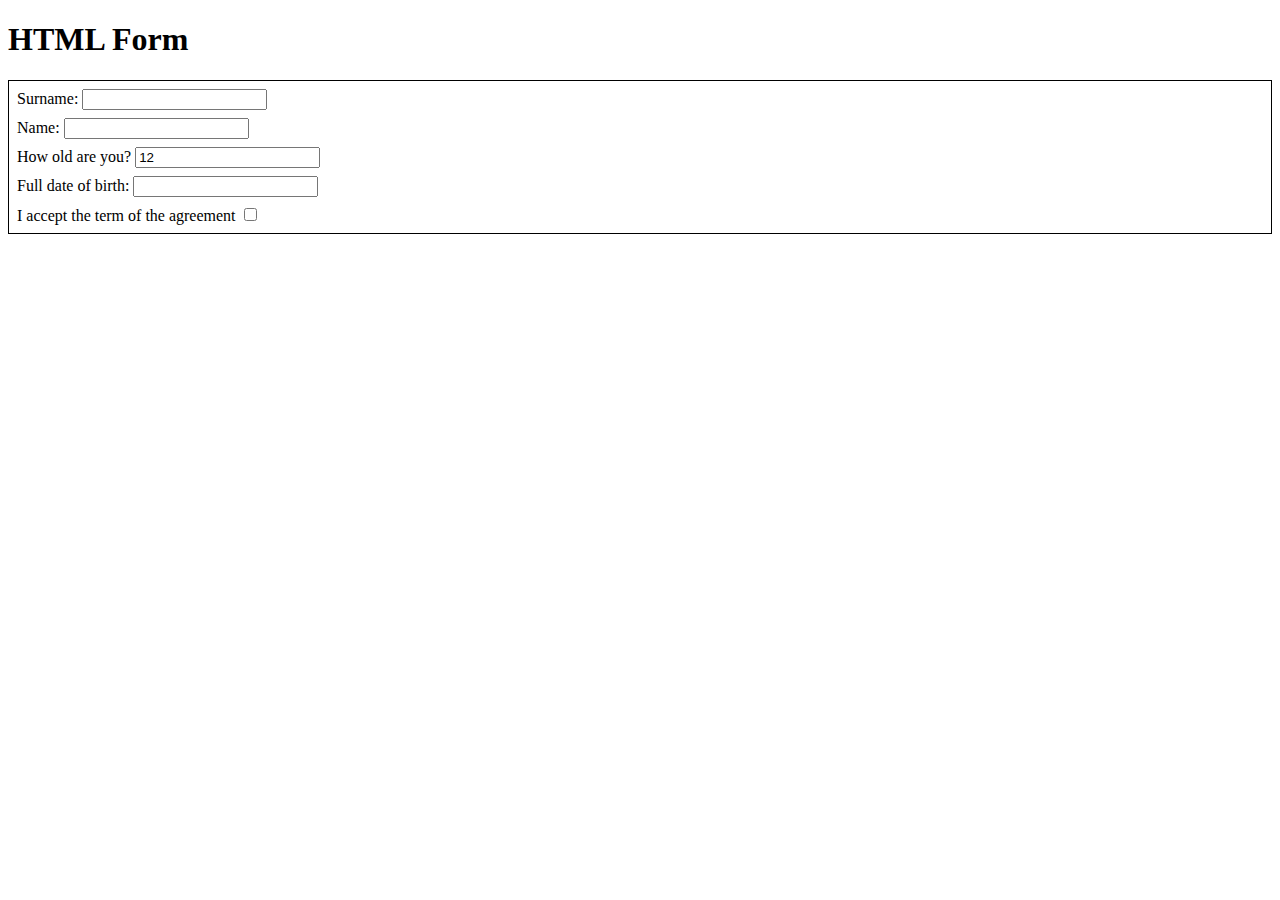
==== src/index.html @ 8f8cd470 "1st block added" ====
<!doctype html>
<html lang="en">
  <head>
    <meta charset="UTF-8">
    <meta
      name="viewport"
      content="width=device-width, user-scalable=no, initial-scale=1.0, maximum-scale=1.0, minimum-scale=1.0"
    >
    <meta http-equiv="X-UA-Compatible" content="ie=edge">
    <title>HTML Form</title>
    <link rel="stylesheet" href="./style.css">
  </head>
  <body>
    <h1>HTML Form</h1>
    <div class="forms">
      <form action="http://localhost:8080/api" method="post">
        <div class="form-field">
          Surname:
          <input type="text" name="Surname">
        </div>
        <div class="form-field">
          Name:
          <input type="text" name="Name">
        </div>
        <div class="form-field">
          How old are you?
          <input
            type="text" name="age"
            value="12"
          >
        </div>
        <div class="form-field">
          Full date of birth:
          <input type="text" name="Birthday date">
        </div>
        <div class="form-field">
          I accept the term of the agreement
          <input type="checkbox">
        </div>


      </form>
    </div>
    <script type="text/javascript" src="./main.js"></script>
  </body>
</html>
---- src/style.css ----
.forms {
  border: 1px solid black;
}
.form-field {
  margin: 8px;
}
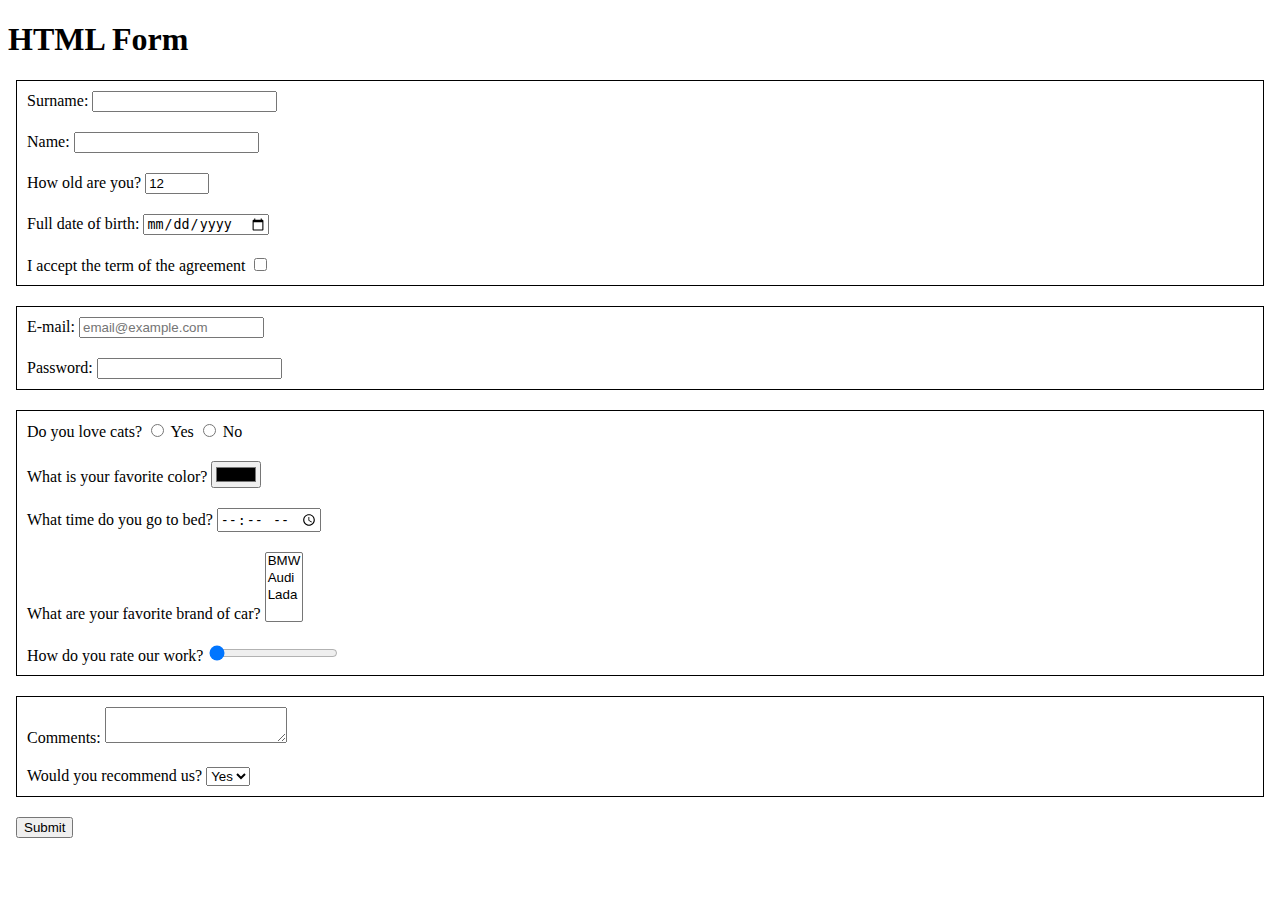
==== commit 9bf56640: "add all form" ====
--- a/src/index.html
+++ b/src/index.html
@@ -12,35 +12,149 @@
   </head>
   <body>
     <h1>HTML Form</h1>
-    <div class="forms">
+    <div>
       <form action="http://localhost:8080/api" method="post">
-        <div class="form-field">
-          Surname:
-          <input type="text" name="Surname">
-        </div>
-        <div class="form-field">
-          Name:
-          <input type="text" name="Name">
-        </div>
-        <div class="form-field">
-          How old are you?
-          <input
-            type="text" name="age"
-            value="12"
-          >
-        </div>
-        <div class="form-field">
-          Full date of birth:
-          <input type="text" name="Birthday date">
-        </div>
-        <div class="form-field">
-          I accept the term of the agreement
-          <input type="checkbox">
+        <div class="forms">
+          <lable class="form-field">
+            Surname:
+            <input
+              type="text"
+              autocomplete="off"
+              name="Surname"
+            >
+          </lable>
+
+          <lable class="form-field">
+            Name:
+            <input
+              type="text"
+              name="Name"
+              autocomplete="off"
+            >
+          </lable>
+
+          <lable class="form-field">
+            How old are you?
+            <input
+              type="number" name="age"
+              value="12"
+              min="1"
+              max="100"
+            >
+          </lable>
+
+          <lable class="form-field">
+            Full date of birth:
+            <input
+              type="date"
+              name="Birthday date"
+              placeholder="mm/dd/yyyy"
+            >
+          </lable>
+
+          <lable class="form-field">
+            I accept the term of the agreement
+            <input type="checkbox">
+          </lable>
         </div>
 
+        <div class="forms">
+          <lable class="form-field">
+            E-mail:
+            <input
+              type="email"
+              name="Email"
+              placeholder="email@example.com"
+              required
+            >
+          </lable>
 
+          <lable class="form-field">
+            Password:
+            <input
+              type="password"
+              name="Password"
+              minlength="5"
+              maxlength="32"
+              required
+            >
+          </lable>
+        </div>
+
+        <div class="forms">
+          <div class="form-field">
+            Do you love cats?
+            <label>
+              <input
+                type="radio"
+                name="love cats"
+                value="yes"
+              >
+              Yes
+            </label>
+            <label>
+              <input
+                type="radio"
+                name="love cats"
+                value="no"
+              >
+              No
+            </label>
+          </div>
+
+          <lable class="form-field">
+            What is your favorite color?
+            <input type="color" name="color">
+          </lable>
+
+          <lable class="form-field">
+            What time do you go to bed?
+            <input type="time" name="time to sleep">
+          </lable>
+
+          <lable class="form-field">
+            What are your favorite brand of car?
+            <select name="car" multiple>
+              <option value="BMW">BMW</option>
+              <option value="Audi">Audi</option>
+              <option value="Lada">Lada</option>
+            </select>
+          </lable>
+
+          <lable class="form-field">
+            How do you rate our work?
+            <input
+              type="range"
+              name="rate our work"
+              value="0"
+              >
+          </lable>
+        </div>
+
+        <div class="forms">
+
+          <lable class="form-field">
+            Comments:
+            <textarea
+              name="comments"
+              cols="20"
+              rows="2"
+           ></textarea>
+          </lable>
+
+          <lable class="form-field">
+            Would you recommend us?
+            <select name="recommend us" >
+              <option value="yes">Yes</option>
+              <option value="no">No</option>
+            </select>
+          </lable>
+        </div>
       </form>
     </div>
+
+    <button type="submit">Submit</button>
+
     <script type="text/javascript" src="./main.js"></script>
   </body>
 </html>
--- a/src/style.css
+++ b/src/style.css
@@ -1,6 +1,13 @@
 .forms {
   border: 1px solid black;
+  margin: 20px 8px;
 }
+
 .form-field {
-  margin: 8px;
+  padding: 10px;
+  display: block;
 }
+
+button {
+  margin: 0 8px;
+}
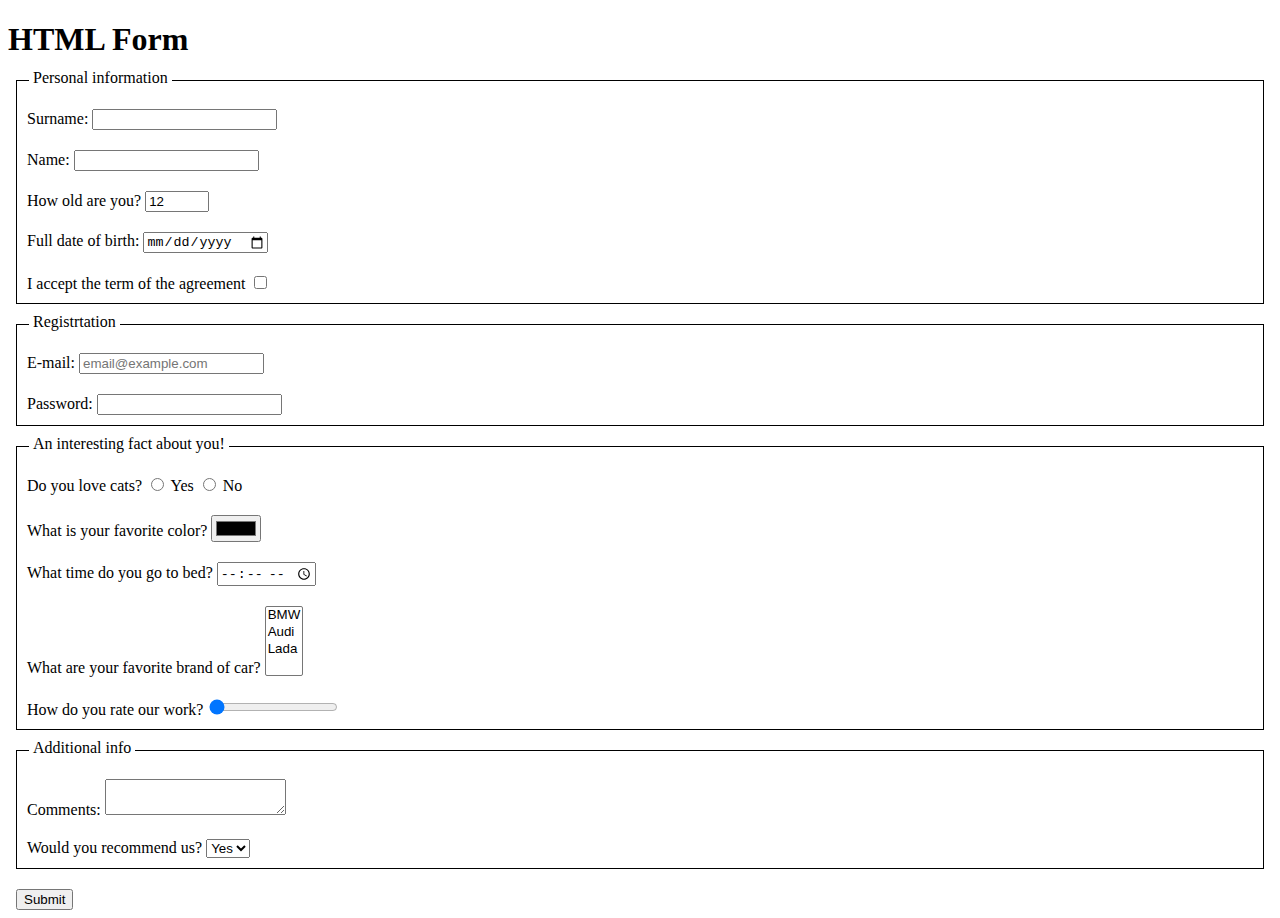
==== commit f17f0184: "add headlines" ====
--- a/src/index.html
+++ b/src/index.html
@@ -15,6 +15,7 @@
     <div>
       <form action="http://localhost:8080/api" method="post">
         <div class="forms">
+          <span class="persnInfo headlines">Personal information</span>
           <lable class="form-field">
             Surname:
             <input
@@ -59,6 +60,7 @@
         </div>
 
         <div class="forms">
+          <span class="registration headlines" >Registrtation</span>
           <lable class="form-field">
             E-mail:
             <input
@@ -82,6 +84,7 @@
         </div>
 
         <div class="forms">
+          <span class="facts headlines">An interesting fact about you!</span>
           <div class="form-field">
             Do you love cats?
             <label>
@@ -132,7 +135,7 @@
         </div>
 
         <div class="forms">
-
+          <span class="addInfo headlines">Additional info</span>
           <lable class="form-field">
             Comments:
             <textarea
--- a/src/style.css
+++ b/src/style.css
@@ -11,3 +11,27 @@
 button {
   margin: 0 8px;
 }
+
+/* .persnInfo {
+  position: relative;
+  left: 12px;
+  bottom: 12px;
+  background-color: white;
+  padding: 4px;
+}
+
+.registration {
+  position: relative;
+  left: 12px;
+  bottom: 12px;
+  background-color: white;
+  padding: 4px;
+} */
+
+.headlines {
+  position: relative;
+  left: 12px;
+  bottom: 12px;
+  background-color: white;
+  padding: 4px;
+}
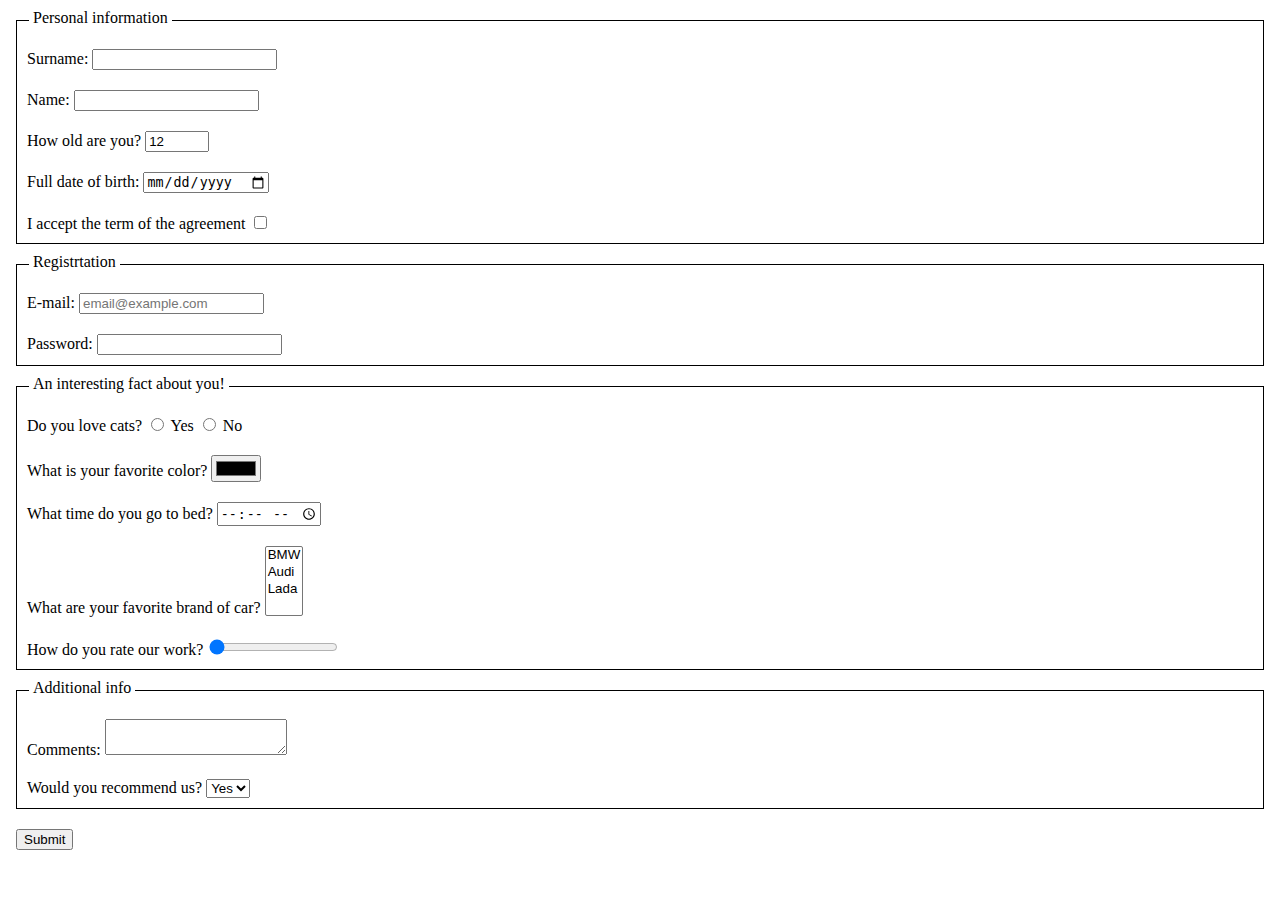
==== commit 97478ecb: "solution Forms" ====
--- a/src/index.html
+++ b/src/index.html
@@ -11,7 +11,6 @@
     <link rel="stylesheet" href="./style.css">
   </head>
   <body>
-    <h1>HTML Form</h1>
     <div>
       <form action="http://localhost:8080/api" method="post">
         <div class="forms">
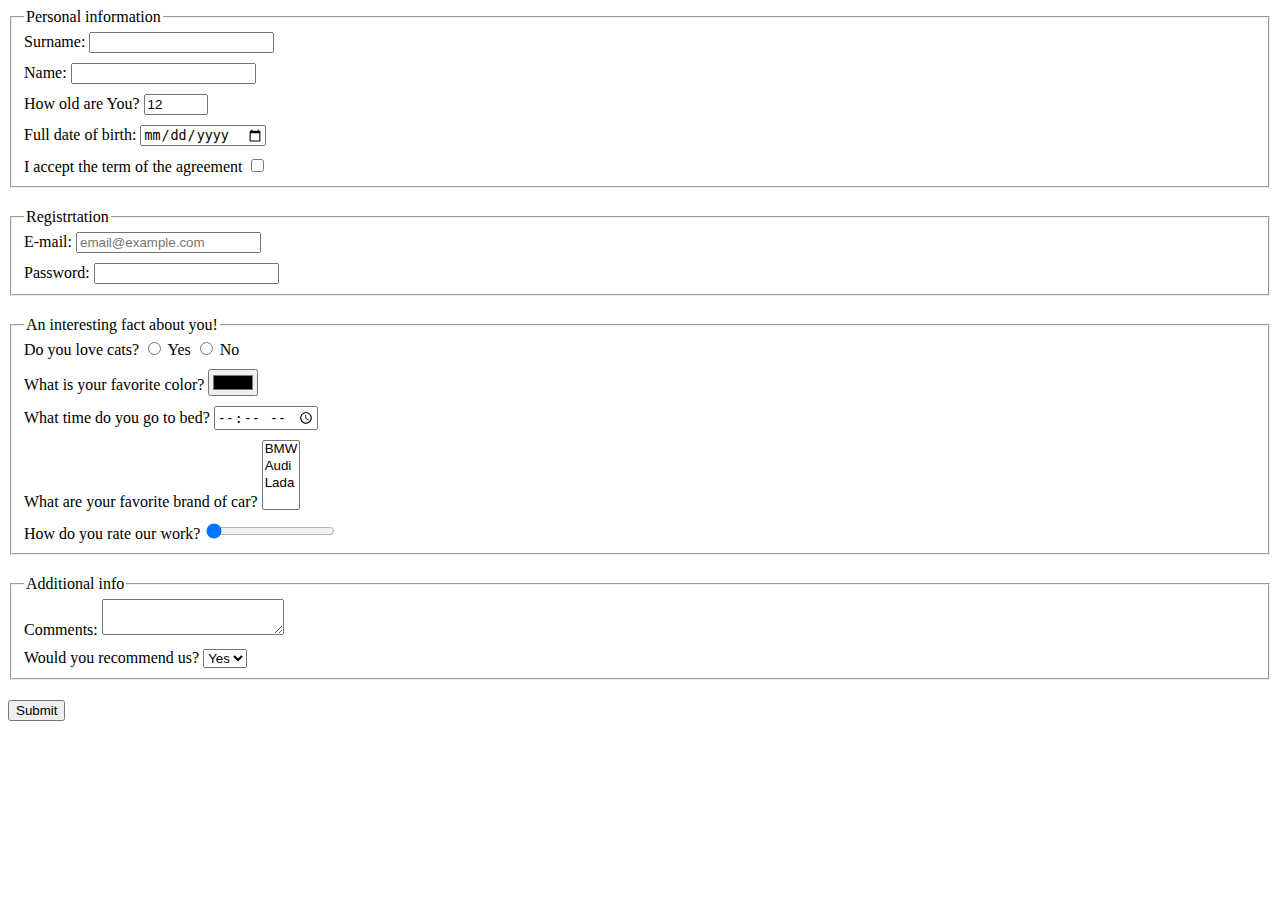
==== commit 6c798edc: "remove style, add "fieldset, legend"" ====
--- a/src/index.html
+++ b/src/index.html
@@ -11,10 +11,13 @@
     <link rel="stylesheet" href="./style.css">
   </head>
   <body>
-    <div>
-      <form action="http://localhost:8080/api" method="post">
-        <div class="forms">
-          <span class="persnInfo headlines">Personal information</span>
+    <div class="main-form">
+      <form
+        action="https://mate-academy-form-lesson.herokuapp.com/create-application"
+        method="post"
+      >
+        <fieldset class="forms">
+          <legend class="persnInfo headlines">Personal information</legend>
           <lable class="form-field">
             Surname:
             <input
@@ -34,7 +37,7 @@
           </lable>
 
           <lable class="form-field">
-            How old are you?
+            How old are You?
             <input
               type="number" name="age"
               value="12"
@@ -52,14 +55,14 @@
             >
           </lable>
 
-          <lable class="form-field">
+          <lable class="form-field lst_str" >
             I accept the term of the agreement
-            <input type="checkbox">
+            <input type="checkbox" required>
           </lable>
-        </div>
+        </fieldset>
 
-        <div class="forms">
-          <span class="registration headlines" >Registrtation</span>
+        <fieldset class="forms">
+          <legend class="registration headlines" >Registrtation</legend>
           <lable class="form-field">
             E-mail:
             <input
@@ -70,7 +73,7 @@
             >
           </lable>
 
-          <lable class="form-field">
+          <lable class="form-field lst_str">
             Password:
             <input
               type="password"
@@ -80,10 +83,10 @@
               required
             >
           </lable>
-        </div>
+        </fieldset>
 
-        <div class="forms">
-          <span class="facts headlines">An interesting fact about you!</span>
+        <fieldset class="forms">
+          <legend class="facts headlines">An interesting fact about you!</legend>
           <div class="form-field">
             Do you love cats?
             <label>
@@ -123,18 +126,18 @@
             </select>
           </lable>
 
-          <lable class="form-field">
+          <lable class="form-field lst_str">
             How do you rate our work?
             <input
               type="range"
               name="rate our work"
               value="0"
-              >
+            >
           </lable>
-        </div>
+        </fieldset>
 
-        <div class="forms">
-          <span class="addInfo headlines">Additional info</span>
+        <fieldset class="forms">
+          <legend class="addInfo headlines">Additional info</legend>
           <lable class="form-field">
             Comments:
             <textarea
@@ -144,18 +147,17 @@
            ></textarea>
           </lable>
 
-          <lable class="form-field">
+          <lable class="form-field lst_str">
             Would you recommend us?
             <select name="recommend us" >
               <option value="yes">Yes</option>
               <option value="no">No</option>
             </select>
           </lable>
-        </div>
+        </fieldset>
+        <button type="submit">Submit</button>
       </form>
     </div>
-
-    <button type="submit">Submit</button>
 
     <script type="text/javascript" src="./main.js"></script>
   </body>
--- a/src/style.css
+++ b/src/style.css
@@ -1,37 +1,13 @@
+
 .forms {
-  border: 1px solid black;
-  margin: 20px 8px;
+  margin-bottom: 20px;
 }
 
 .form-field {
-  padding: 10px;
+  padding-bottom: 10px;
   display: block;
 }
 
-button {
-  margin: 0 8px;
+.lst_str {
+  padding-bottom: 0;
 }
-
-/* .persnInfo {
-  position: relative;
-  left: 12px;
-  bottom: 12px;
-  background-color: white;
-  padding: 4px;
-}
-
-.registration {
-  position: relative;
-  left: 12px;
-  bottom: 12px;
-  background-color: white;
-  padding: 4px;
-} */
-
-.headlines {
-  position: relative;
-  left: 12px;
-  bottom: 12px;
-  background-color: white;
-  padding: 4px;
-}
